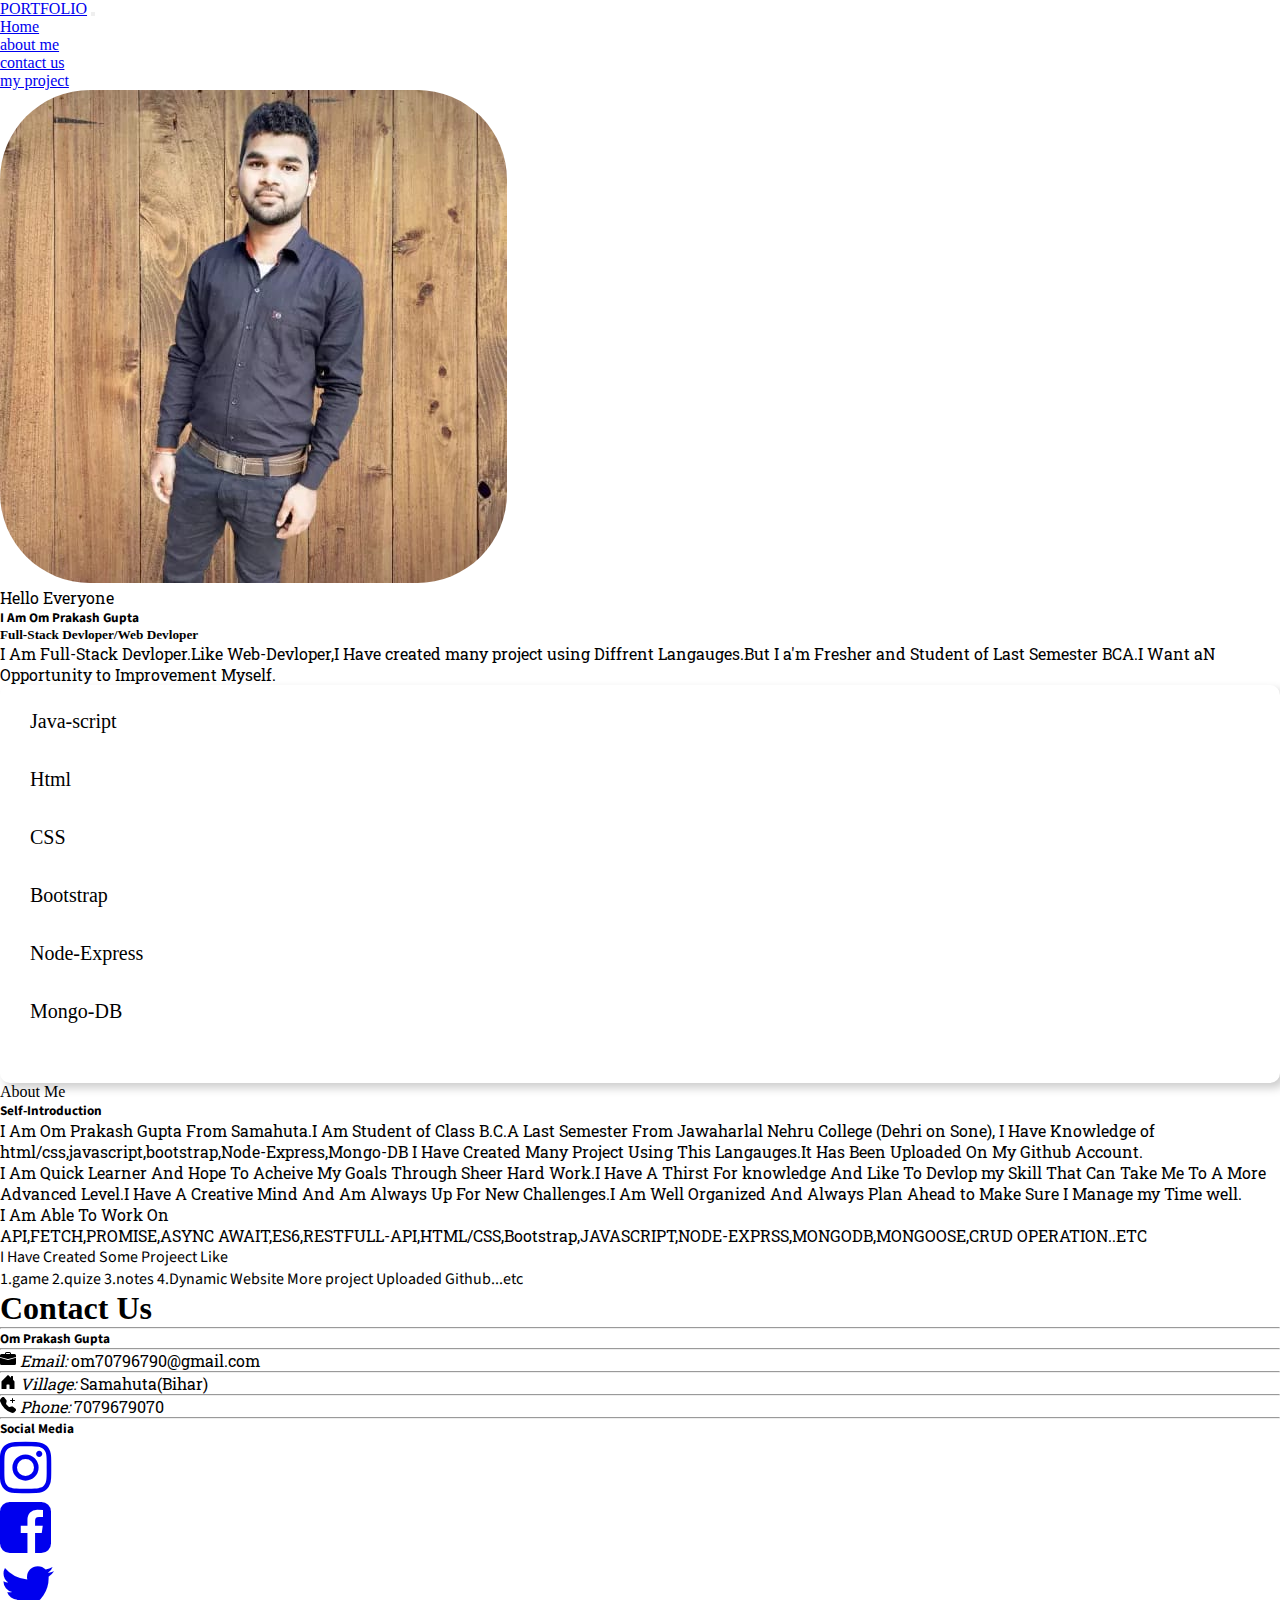
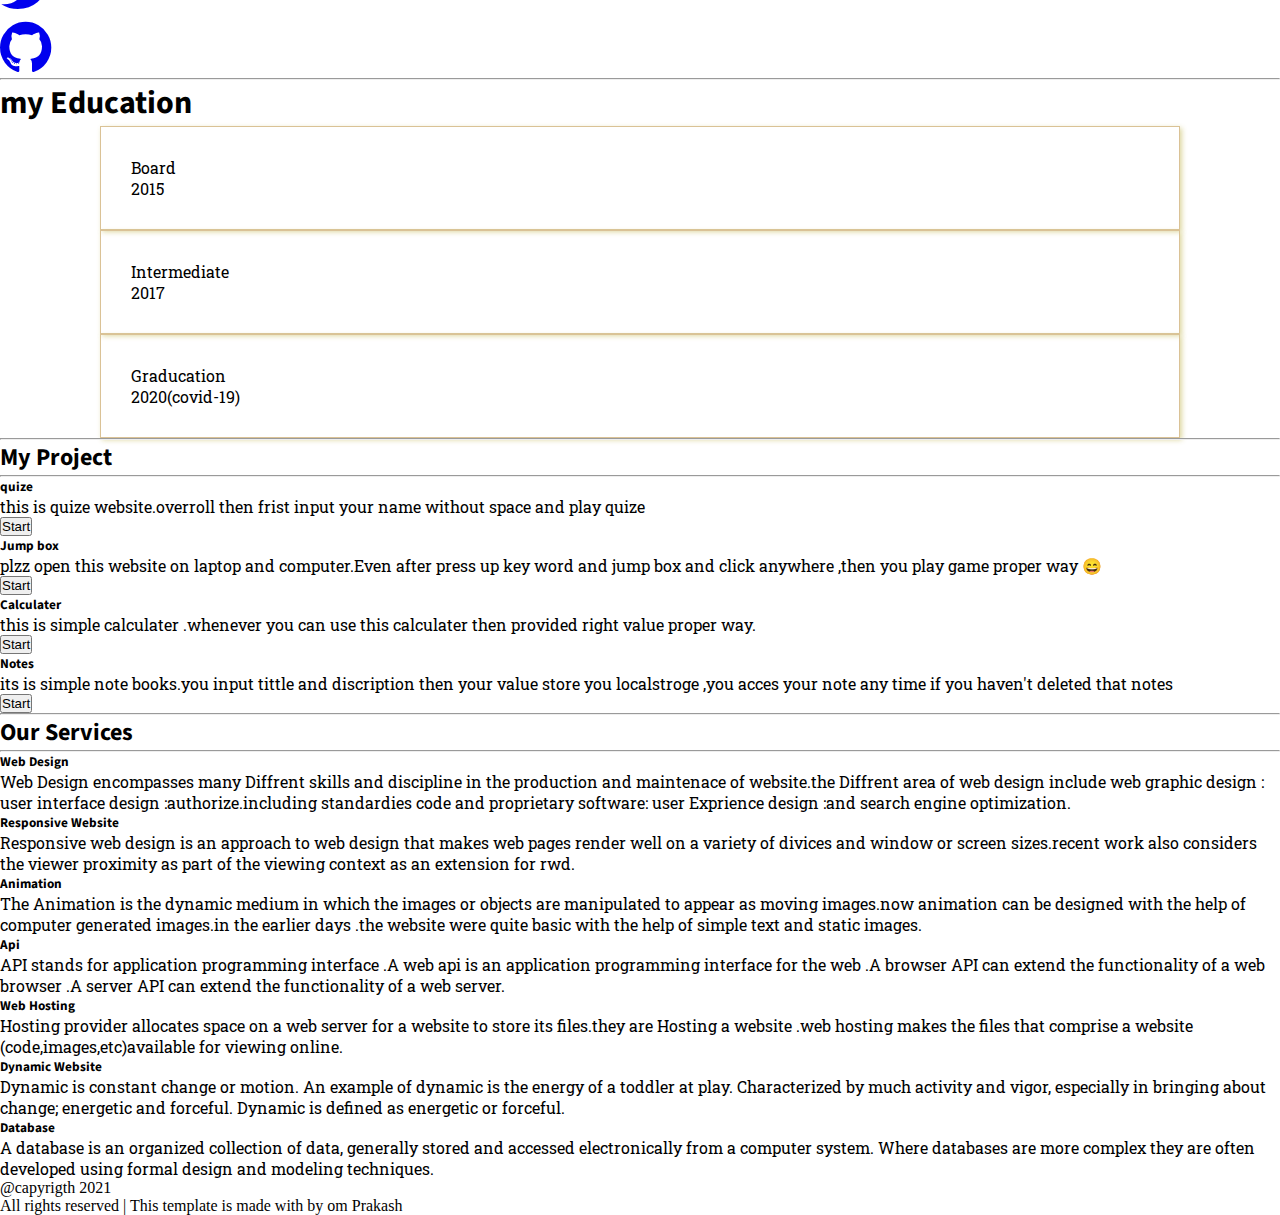
==== index.html @ 381e2215 "my portfolio" ====
<!doctype html>
<html lang="en">

<head>
    <!-- Required meta tags -->
    <meta charset="utf-8">
    <meta name="viewport" content="width=device-width, initial-scale=1">

    <!-- Bootstrap CSS -->
    <link href="https://cdn.jsdelivr.net/npm/bootstrap@5.0.0-beta2/dist/css/bootstrap.min.css" rel="stylesheet" integrity="sha384-BmbxuPwQa2lc/FVzBcNJ7UAyJxM6wuqIj61tLrc4wSX0szH/Ev+nYRRuWlolflfl" crossorigin="anonymous">
    <link rel="stylesheet" href="style.css">

    <link rel="preconnect" href="https://fonts.gstatic.com">
    <link href="https://fonts.googleapis.com/css2?family=Roboto+Slab:wght@300;600;700&family=Source+Sans+Pro:ital,wght@0,900;1,300&display=swap" rel="stylesheet">
    <link rel="preconnect" href="https://fonts.gstatic.com">
    <link href="https://fonts.googleapis.com/css2?family=Roboto+Slab:wght@300;600;700&family=Source+Sans+Pro:ital,wght@0,900;1,300&display=swap" rel="stylesheet">
    <link rel="stylesheet" href="https://cdnjs.cloudflare.com/ajax/libs/font-awesome/4.7.0/css/font-awesome.min.css">
    <title>protfolio</title>
</head>

<body>

    <nav class="navbar navbar-expand-lg navbar-light bg-dark ">
        <div class="container-fluid">
            <a class="navbar-brand text-white" href="#">PORTFOLIO</a>
            <button class="navbar-toggler" type="button" data-bs-toggle="collapse" data-bs-target="#navbarNav" aria-controls="navbarNav" aria-expanded="false" aria-label="Toggle navigation">
            <span class="navbar-toggler-icon"></span>
          </button>
            <div class="collapse navbar-collapse justify-content-end mx-2 my-2" id="navbarNav">
                <ul class="navbar-nav">
                    <li class="nav-item">
                        <a class="nav-link power text-white" href="/">Home</a>
                    </li>
                    <li class="nav-item">
                        <a class="nav-link power text-white" href="/about.html">about me</a>
                    </li>
                    <li class="nav-item">
                        <a class="nav-link power text-white" href="./contact.html">contact us</a>
                    </li>
                    <li class="nav-item">
                        <a class="nav-link power  text-white" href="./myproject.html" tabindex="-1" aria-disabled="true">my project</a>
                    </li>
                </ul>
            </div>
        </div>
    </nav>


    <div class="container mx-auto">
        <div class="row my-5">
            <div class="col-xl-6 col-md-12 col-xs-12  my-2">
                <div class="card my-3 shadow-lg" id="photo">
                    <img class="momo px-5 py-3" src="./WhatsApp Image 2021-03-06 at 12.14.16 PM.jpeg" alt="jpg">
                </div>
            </div>
            <div class="col-xl-6 col-md-12 col-xs-12 my-2 ">
                <div class="card my-3 mx-auto shadow-lg" style="height: 95%;">
                    <div class="card-body mx-5 d-flex flex-column  align-items-start justify-content-center">
                        <p class="card-text">Hello Everyone</p>
                        <h5 class="card-title fs-1 heading">I Am Om Prakash Gupta</h5>
                        <h5 class="card-titles fs-4 my-3">Full-Stack Devloper/Web Devloper</h5>
                        <p class="card-text">I Am Full-Stack Devloper.Like Web-Devloper,I Have created many project using Diffrent Langauges.But I a'm Fresher and Student of Last Semester BCA.I Want aN Opportunity to Improvement Myself.
                        </p>
                    </div>
                </div>
            </div>
        </div>
    </div>

    <div class="container callout mx-auto">
        <div class="skills-bar ">
            <div class="bar">
                <div class="info">
                    <span>Java-script</span>
                </div>
                <div class="progress-line javascript"><span></span></div>
            </div>
            <div class="bar">
                <div class="info">
                    <span>Html</span>
                </div>
                <div class="progress-line html"><span></span></div>
            </div>
            <div class="bar">
                <div class="info">
                    <span>CSS</span>
                </div>
                <div class="progress-line css"><span></span></div>
            </div>
            <div class="bar">
                <div class="info">
                    <span>Bootstrap</span>
                </div>
                <div class="progress-line bootstrap"><span></span></div>
            </div>
            <div class="bar">
                <div class="info">
                    <span>Node-Express</span>
                </div>
                <div class="progress-line Node-Express"><span></span></div>
            </div>
            <div class="bar">
                <div class="info">
                    <span>Mongo-DB</span>
                </div>
                <div class="progress-line Mongo-DB"><span></span></div>
            </div>
        </div>
    </div>

    <div class="container my-5 py-4 shadow-lg">
        <div class="card text-center">
            <div class="card-header">
                About Me
            </div>
            <div class="card-body">
                <h5 class="card-title mt-2">Self-Introduction</h5>
                <p class="card-text text-start">I Am Om Prakash Gupta From Samahuta.I Am Student of Class B.C.A Last Semester From Jawaharlal Nehru College (Dehri on Sone), I Have Knowledge of html/css,javascript,bootstrap,Node-Express,Mongo-DB I Have Created Many Project Using This
                    Langauges.It Has Been Uploaded On My Github Account.
                </p>
                <p class="card-text my-4 text-end">I Am Quick Learner And Hope To Acheive My Goals Through Sheer Hard Work.I Have A Thirst For knowledge And Like To Devlop my Skill That Can Take Me To A More Advanced Level.I Have A Creative Mind And Am Always Up For New Challenges.I Am
                    Well Organized And Always Plan Ahead to Make Sure I Manage my Time well.</p>
                <p class="card-text text-center">I Am Able To Work On <br> API,FETCH,PROMISE,ASYNC AWAIT,ES6,RESTFULL-API,HTML/CSS,Bootstrap,JAVASCRIPT,NODE-EXPRSS,MONGODB,MONGOOSE,CRUD OPERATION..ETC</p>
                <p class="card-title text-start">I Have Created Some Projeect Like <br>
                    <span class="mx-2">1.game</span>
                    <span class="mx-2">2.quize</span>
                    <span class="mx-2">3.notes</span>
                    <span class="mx-2">4.Dynamic Website</span>
                    <span class="mx-2">More project Uploaded Github...etc</span>
                </p>
            </div>
        </div>
    </div>

    <div class="container shadow-lg">
        <h1 class="text-center my-4">Contact Us</h1>
        <hr>
    </div>
    <div class="container my-5">
        <div class="row ">
            <div class="col-sm-6 my-3">
                <div class="card">
                    <div class="card-body my-4 shadow-lg">
                        <h5 class="card-title hacker">Om Prakash Gupta</h5>
                        <hr>
                        <svg class="my-2" xmlns="http://www.w3.org/2000/svg" width="16" height="16" fill="currentColor" class="bi bi-briefcase-fill" viewBox="0 0 16 16">
                            <path d="M6.5 1A1.5 1.5 0 0 0 5 2.5V3H1.5A1.5 1.5 0 0 0 0 4.5v1.384l7.614 2.03a1.5 1.5 0 0 0 .772 0L16 5.884V4.5A1.5 1.5 0 0 0 14.5 3H11v-.5A1.5 1.5 0 0 0 9.5 1h-3zm0 1h3a.5.5 0 0 1 .5.5V3H6v-.5a.5.5 0 0 1 .5-.5z"/>
                            <path d="M0 12.5A1.5 1.5 0 0 0 1.5 14h13a1.5 1.5 0 0 0 1.5-1.5V6.85L8.129 8.947a.5.5 0 0 1-.258 0L0 6.85v5.65z"/>
                          </svg>
                        <i class="card-text bi bi-at">Email:</i>
                        <label class="card-text mx-2" for="text">om70796790@gmail.com</label>
                        <hr>
                        <svg xmlns="http://www.w3.org/2000/svg" width="16" height="16" fill="currentColor" class="bi bi-house-door-fill" viewBox="0 0 16 16">
                            <path d="M6.5 14.5v-3.505c0-.245.25-.495.5-.495h2c.25 0 .5.25.5.5v3.5a.5.5 0 0 0 .5.5h4a.5.5 0 0 0 .5-.5v-7a.5.5 0 0 0-.146-.354L13 5.793V2.5a.5.5 0 0 0-.5-.5h-1a.5.5 0 0 0-.5.5v1.293L8.354 1.146a.5.5 0 0 0-.708 0l-6 6A.5.5 0 0 0 1.5 7.5v7a.5.5 0 0 0 .5.5h4a.5.5 0 0 0 .5-.5z"/>
                          </svg>
                        <i class="card-text bi bi-at">Village:</i>
                        <label class="card-text mx-2" for="text">Samahuta(Bihar)</label>
                        <hr>
                        <svg xmlns="http://www.w3.org/2000/svg" width="16" height="16" fill="currentColor" class="bi bi-telephone-plus-fill" viewBox="0 0 16 16">
                            <path fill-rule="evenodd" d="M1.885.511a1.745 1.745 0 0 1 2.61.163L6.29 2.98c.329.423.445.974.315 1.494l-.547 2.19a.678.678 0 0 0 .178.643l2.457 2.457a.678.678 0 0 0 .644.178l2.189-.547a1.745 1.745 0 0 1 1.494.315l2.306 1.794c.829.645.905 1.87.163 2.611l-1.034 1.034c-.74.74-1.846 1.065-2.877.702a18.634 18.634 0 0 1-7.01-4.42 18.634 18.634 0 0 1-4.42-7.009c-.362-1.03-.037-2.137.703-2.877L1.885.511zM12.5 1a.5.5 0 0 1 .5.5V3h1.5a.5.5 0 0 1 0 1H13v1.5a.5.5 0 0 1-1 0V4h-1.5a.5.5 0 0 1 0-1H12V1.5a.5.5 0 0 1 .5-.5z"/>
                          </svg>
                        <i class="card-text bi bi-at">Phone:</i>
                        <label class="card-text mx-4" for="text">7079679070</label>
                        <hr>

                    </div>
                </div>
            </div>
            <div class="col-sm-6 my-3">
                <div class="card shadow-lg">
                    <form action="/register">
                        <div class="card-body">
                            <h5 class="card-title text-center my-2">Social Media</h5>
                            <div class="row row-cols-1 row-cols-md-2 g-4 py-5">
                                <div class="col text-center">
                                    <a href="https://www.instagram.com/o.p9070/?r=nametag" target="_blank">
                                        <i class="fa fa-instagram mx-4 " style="font-size:60px"></i>
                                    </a>
                                </div>
                                <div class="col text-center">
                                    <a href="https://www.facebook.com/profile.php?id=100011935544089" target="_blank">
                                        <i class="fa fa-facebook-square mx-4 " style="font-size:60px"></i>
                                    </a>
                                </div>
                                <div class="col text-center">
                                    <a href="https://twitter.com/OmPraka91461310?s=08" target="_blank">
                                        <i class="fa fa-twitter mx-4" style="font-size:60px"></i>
                                    </a>
                                </div>
                                <div class="col text-center">
                                    <a href="https://github.com/9070op" target="_blank">
                                        <i class="fa fa-github mx-4 " style="font-size:60px"></i>
                                    </a>
                                </div>
                            </div>
                        </div>
                    </form>
                </div>
            </div>
        </div>
    </div>

    <div class="container">
        <hr>
        <h1 class="text-center card-title my-4">my Education</h1>
        <div class="row text-center ">
            <div class="rotation col card-text my-2">Board
                <br>2015</div>
            <div class="rotation col card-text my-2">Intermediate<br>2017</div>
            <div class="rotation col card-text my-2">Graducation <br> 2020(covid-19)
            </div>
        </div>
    </div>


    <div class="container mt-5">
        <hr>
        <h2 class="card-title text-center my-3 ">My Project</h2>
        <hr>
        <div class="row row-cols-1 row-cols-md-2 g-4 my-5">
            <div class="col shadow">
                <div class="card my-2">
                    <div class="card-body my-3">
                        <h5 class="card-title">quize</h5>
                        <p class="card-text">this is quize website.overroll then frist input your name without space and play quize</p>
                    </div>
                    <a href="https://9070op.github.io/quize.github.io/" target="_blank">
                        <button type="submit" class="btn btn-outline-primary my-2 mx-2 w-18 fs-6">Start</button>
                    </a>
                </div>
            </div>
            <div class="col shadow">
                <div class="card py-2 my-3">
                    <div class="card-body">
                        <h5 class="card-title">Jump box</h5>
                        <p class="card-text">plzz open this website on laptop and computer.Even after press up key word and jump box and click anywhere ,then you play game proper way 😄</p>
                    </div>
                    <a href="https://9070op.github.io/girljump.github.io/" target="_blank">
                        <button type="submit" class="btn btn-outline-primary my-2 mx-2 w-18 fs-6">Start</button>
                    </a>
                </div>
            </div>
            <div class="col shadow">
                <div class="card my-2">

                    <div class="card-body my-2">
                        <h5 class="card-title">Calculater</h5>
                        <p class="card-text">this is simple calculater .whenever you can use this calculater then provided right value proper way.</p>
                    </div>
                    <a href="https://9070op.github.io/colculater.github.io/" target="_blank">
                        <button type="submit" class="btn btn-outline-primary my-2 mx-2 w-18 fs-6">Start</button>
                    </a>
                </div>
            </div>
            <div class="col shadow">
                <div class="card my-2">
                    <div class="card-body">
                        <h5 class="card-title">Notes</h5>
                        <p class="card-text">its is simple note books.you input tittle and discription then your value store you localstroge ,you acces your note any time if you haven't deleted that notes</p>
                    </div>
                    <a href="https://9070op.github.io/note.github.io/" target="_blank">
                        <button type="submit" class="btn btn-outline-primary my-2 mx-2 w-18 fs-6">Start</button>
                    </a>
                </div>
            </div>
        </div>
    </div>

    <div class="container">
        <hr>
        <h2 class="card-title text-center my-3">Our Services</h2>
        <hr>
        <div class="row row-cols-1 row-cols-md-2 g-4 my-5">
            <div class="col shadow">
                <div class="card my-2">
                    <div class="card-body my-3">
                        <h5 class="card-title">Web Design</h5>
                        <p class="card-text">Web Design encompasses many Diffrent skills and discipline in the production and maintenace of website.the Diffrent area of web design include web graphic design : user interface design :authorize.including standardies code and
                            proprietary software: user Exprience design :and search engine optimization.</p>
                    </div>
                </div>
            </div>
            <div class="col shadow">
                <div class="card my-2">
                    <div class="card-body py-2">
                        <h5 class="card-title py-3">Responsive Website</h5>
                        <p class="card-text py-3">Responsive web design is an approach to web design that makes web pages render well on a variety of divices and window or screen sizes.recent work also considers the viewer proximity as part of the viewing context as an extension
                            for rwd.</p>
                    </div>
                </div>
            </div>
            <div class="col shadow">
                <div class="card my-2">

                    <div class="card-body my-2">
                        <h5 class="card-title">Animation</h5>
                        <p class="card-text">The Animation is the dynamic medium in which the images or objects are manipulated to appear as moving images.now animation can be designed with the help of computer generated images.in the earlier days .the website were quite
                            basic with the help of simple text and static images.</p>
                    </div>

                </div>
            </div>
            <div class="col shadow">
                <div class="card my-2">
                    <div class="card-body">
                        <h5 class="card-title my-2">Api</h5>
                        <p class="card-text py-3">API stands for application programming interface .A web api is an application programming interface for the web .A browser API can extend the functionality of a web browser .A server API can extend the functionality of a web server.</p>
                    </div>

                </div>
            </div>
            <div class="col shadow">
                <div class="card my-2">
                    <div class="card-body my-3">
                        <h5 class="card-title py-2">Web Hosting</h5>
                        <p class="card-text">Hosting provider allocates space on a web server for a website to store its files.they are Hosting a website .web hosting makes the files that comprise a website (code,images,etc)available for viewing online.</p>
                    </div>

                </div>
            </div>

            <div class="col shadow">
                <div class="card my-2">
                    <div class="card-body my-1">
                        <h5 class="card-title my-3">Dynamic Website</h5>
                        <p class="card-text py-2">Dynamic is constant change or motion. An example of dynamic is the energy of a toddler at play. Characterized by much activity and vigor, especially in bringing about change; energetic and forceful. Dynamic is defined as energetic
                            or forceful.</p>
                    </div>

                </div>
            </div>

            <div class="col shadow">
                <div class="card my-2">
                    <div class="card-body">
                        <h5 class="card-title my-2">Database</h5>
                        <p class="card-text py-3">A database is an organized collection of data, generally stored and accessed electronically from a computer system. Where databases are more complex they are often developed using formal design and modeling techniques. </p>
                    </div>

                </div>
            </div>
        </div>
    </div>


    <div class="bg-dark text-white text-center ">@capyrigth 2021
        <br> All rights reserved | This template is made with by om Prakash
    </div>
    <!-- Optional JavaScript; choose one of the two! -->

    <!-- Option 1: Bootstrap Bundle with Popper -->
    <script src="https://cdn.jsdelivr.net/npm/bootstrap@5.0.0-beta2/dist/js/bootstrap.bundle.min.js" integrity="sha384-b5kHyXgcpbZJO/tY9Ul7kGkf1S0CWuKcCD38l8YkeH8z8QjE0GmW1gYU5S9FOnJ0" crossorigin="anonymous"></script>

    <!-- Option 2: Separate Popper and Bootstrap JS -->
    <!--
    <script src="https://cdn.jsdelivr.net/npm/@popperjs/core@2.6.0/dist/umd/popper.min.js" integrity="sha384-KsvD1yqQ1/1+IA7gi3P0tyJcT3vR+NdBTt13hSJ2lnve8agRGXTTyNaBYmCR/Nwi" crossorigin="anonymous"></script>
    <script src="https://cdn.jsdelivr.net/npm/bootstrap@5.0.0-beta2/dist/js/bootstrap.min.js" integrity="sha384-nsg8ua9HAw1y0W1btsyWgBklPnCUAFLuTMS2G72MMONqmOymq585AcH49TLBQObG" crossorigin="anonymous"></script>
    -->
</body>

</html>
---- style.css ----
* {
    margin: 0%;
    padding: 0%;
    box-sizing: border-box;
}

.power:hover {
    font-size: 17px;
}

.momo {
    border-radius: 90px;
}

.skills-bar {
    width: auto;
    background: #fff;
    box-shadow: 5px 5px 10px rgba(0, 0, 0, 0.2);
    border-radius: 10px;
    padding: 25px 30px;
}

.skills-bar .bar {
    margin: 20px 0px;
}

.skills-bar .bar:first-child {
    margin-top: 0px;
}

.skills-bar .bar .info {
    margin-bottom: 5px;
}

.skills-bar .bar .info span {
    font-size: 20px;
    font-weight: 500;
}

.skills-bar .bar .progress-line {
    position: relative;
    height: 10px;
    width: 100%;
    background: #f0f0f0;
    transform-origin: left;
    box-shadow: inset 0px 1px 1px rgba(0, 0, 0, 0.5), 0px 1px rgba(225, 255, 255, 0.8);
    transform: scaleX(0);
    animation: animate 1s cubic-bezier(1, 0, 0.5, 1)forwards;
}

.bar .progress-line span {
    height: 100%;
    width: 80%;
    background: #6665ee;
    position: absolute;
    border-radius: 10px;
    transform-origin: left;
    transform: scaleX(0);
    animation: animate 1s cubic-bezier(1, 0, 0.5, 1)forwards;
}

@keyframes animate {
    100% {
        transform: scaleX(1);
    }
}

.bar .progress-line span::before {
    position: absolute;
    content: "";
    height: 0;
    right: 0px;
    top: -10px;
    width: 0px;
    border: 7px solid transparent;
    border-bottom-width: 0px;
    border-right-width: 0px;
    border-top-color: #000;
}

.bar .progress-line span::after {
    position: absolute;
    content: "80%";
    right: 0px;
    top: -28px;
    color: #fff;
    background: #000;
    font-size: 15px;
    font-weight: 500;
    padding: 1px 8px;
    border-radius: 5px;
}

.progress-line.html span::after {
    content: "70%";
}

.progress-line.css span::after {
    content: "65%";
}

.progress-line.javascript span::after {
    content: "80%";
}

.progress-line.Bootstrap span::after {
    content: "70%";
}

.progress-line.Node-Express span::after {
    content: "70%";
}

.progress-line.Mongo-DB span::after {
    content: "75%";
}


/*this  is  new  lie*/

.progress-line.html span {
    width: 60%;
}

.progress-line.css span {
    width: 50%;
}

.progress-line.javascript span {
    width: 80%;
}

.progress-line.Bootstrap span {
    width: 75%;
}

.progress-line.Node-Express span {
    width: 65%;
}

.progress-line.Mongo-DB span {
    width: 70%;
}

.heading {
    font-family: 'Roboto Slab', serif;
    font-family: 'Source Sans Pro', sans-serif;
}

.card-text {
    font-family: 'Roboto Slab', serif;
}

.card-title {
    font-family: 'Roboto Slab', serif;
    font-family: 'Source Sans Pro', sans-serif;
}

.fa {
    cursor: pointer;
}

.rotation {
    border: 1px solid rgb(218, 194, 150);
    margin: 0px 100px;
    padding: 30px;
    transition: all 1s ease-in-out;
    box-shadow: 2px 2px 5px rgba(218, 211, 150, 0.89);
    font-size: 16px;
}

.rotation:hover {
    transform: rotate(20deg);
}

.page {
    position: absolute;
    bottom: 0px;
    width: 100%;
}
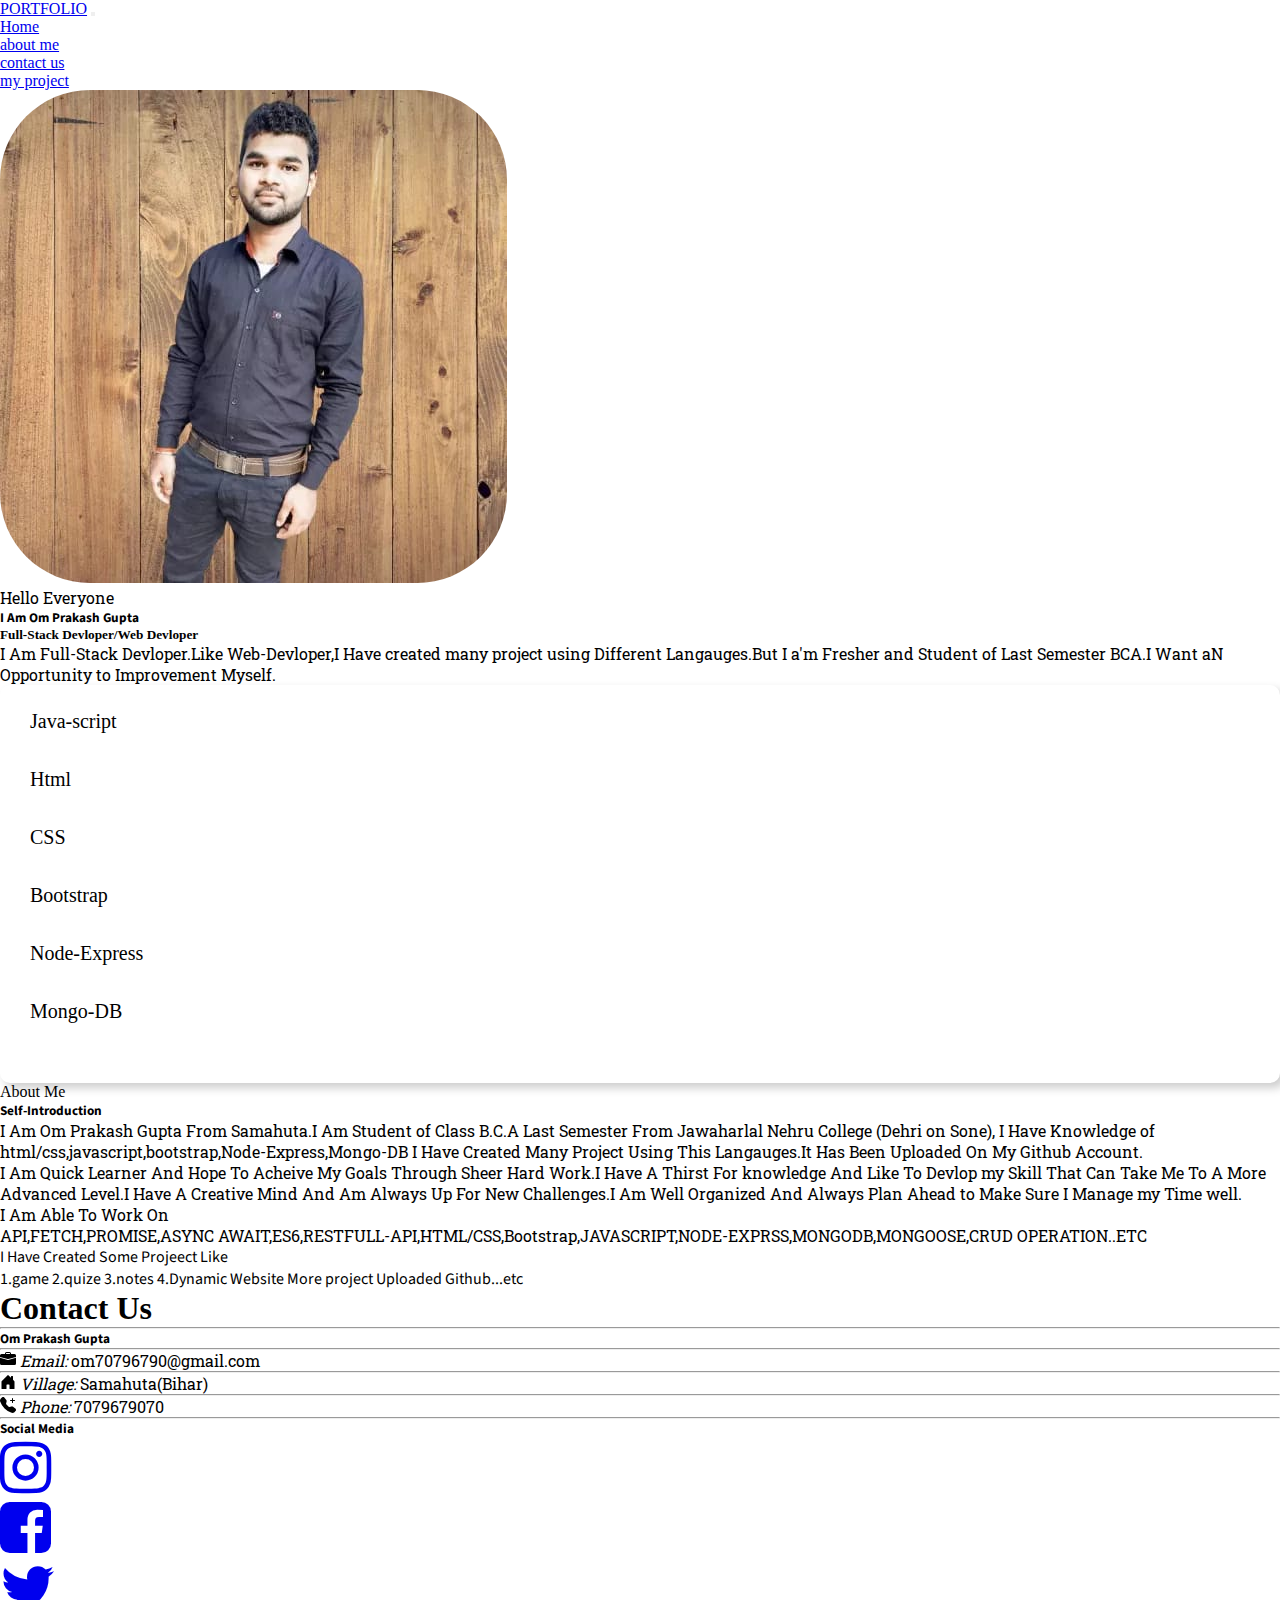
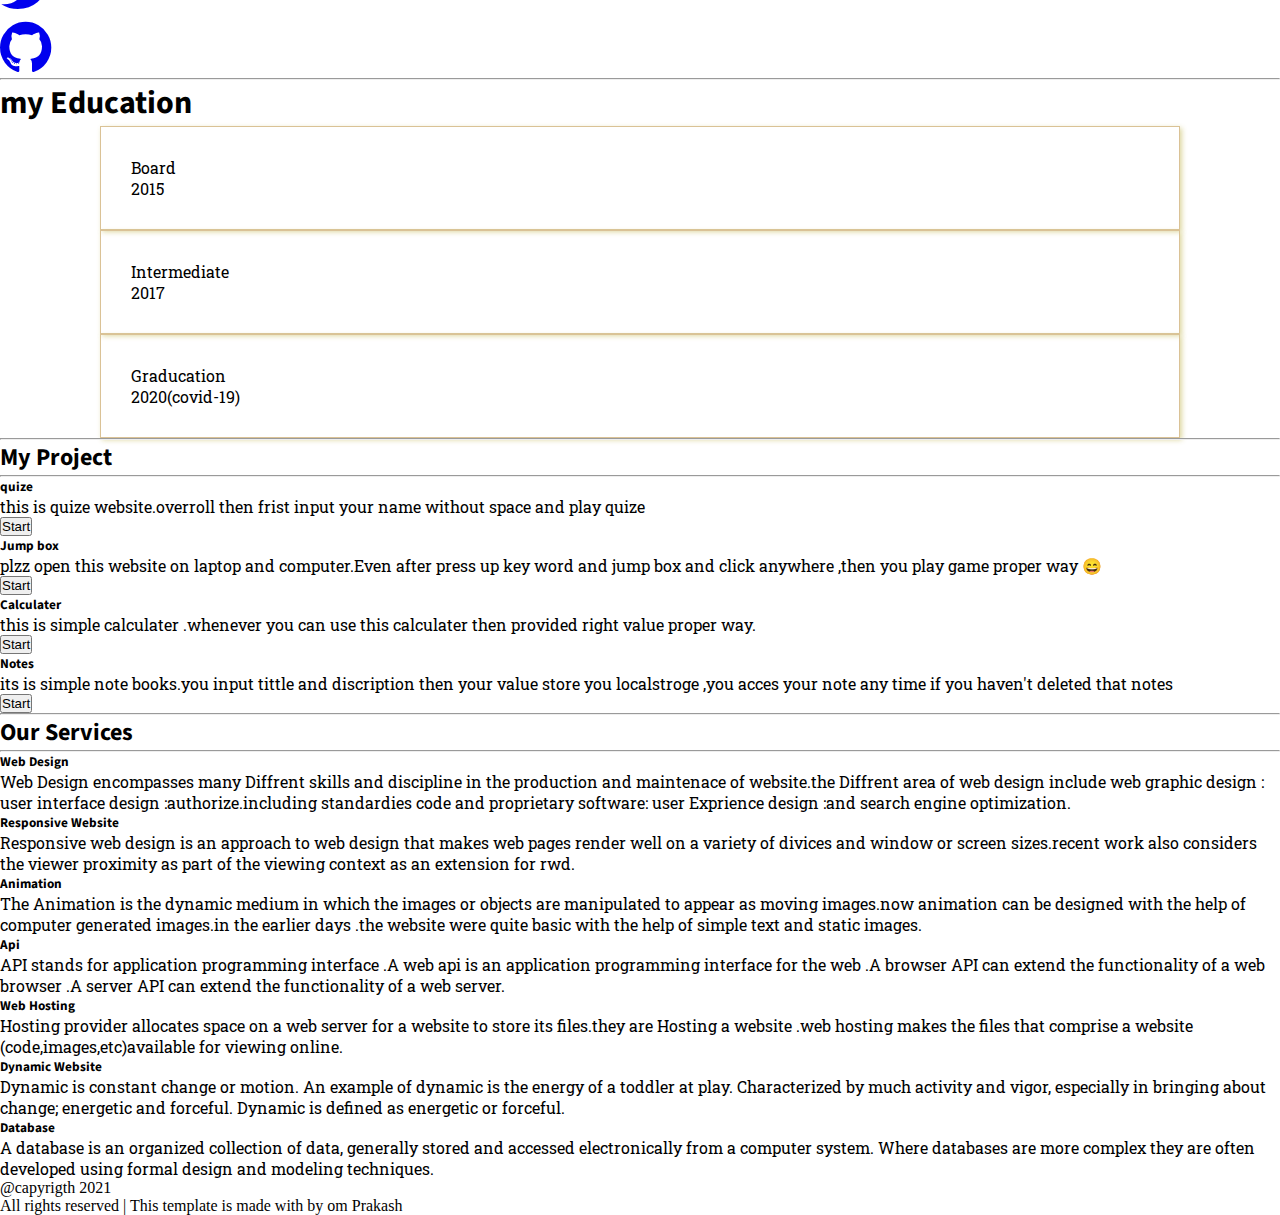
==== commit 34d67c09: "Update index.html" ====
--- a/index.html
+++ b/index.html
@@ -32,7 +32,7 @@
                         <a class="nav-link power text-white" href="/">Home</a>
                     </li>
                     <li class="nav-item">
-                        <a class="nav-link power text-white" href="/about.html">about me</a>
+                        <a class="nav-link power text-white" href="./about.html">about me</a>
                     </li>
                     <li class="nav-item">
                         <a class="nav-link power text-white" href="./contact.html">contact us</a>
@@ -59,7 +59,7 @@
                         <p class="card-text">Hello Everyone</p>
                         <h5 class="card-title fs-1 heading">I Am Om Prakash Gupta</h5>
                         <h5 class="card-titles fs-4 my-3">Full-Stack Devloper/Web Devloper</h5>
-                        <p class="card-text">I Am Full-Stack Devloper.Like Web-Devloper,I Have created many project using Diffrent Langauges.But I a'm Fresher and Student of Last Semester BCA.I Want aN Opportunity to Improvement Myself.
+                        <p class="card-text">I Am Full-Stack Devloper.Like Web-Devloper,I Have created many project using Different Langauges.But I a'm Fresher and Student of Last Semester BCA.I Want aN Opportunity to Improvement Myself.
                         </p>
                     </div>
                 </div>
@@ -358,4 +358,4 @@
     -->
 </body>
 
-</html>+</html>
--- a/style.css
+++ b/style.css
@@ -173,8 +173,3 @@
     transform: rotate(20deg);
 }
 
-.page {
-    position: absolute;
-    bottom: 0px;
-    width: 100%;
-}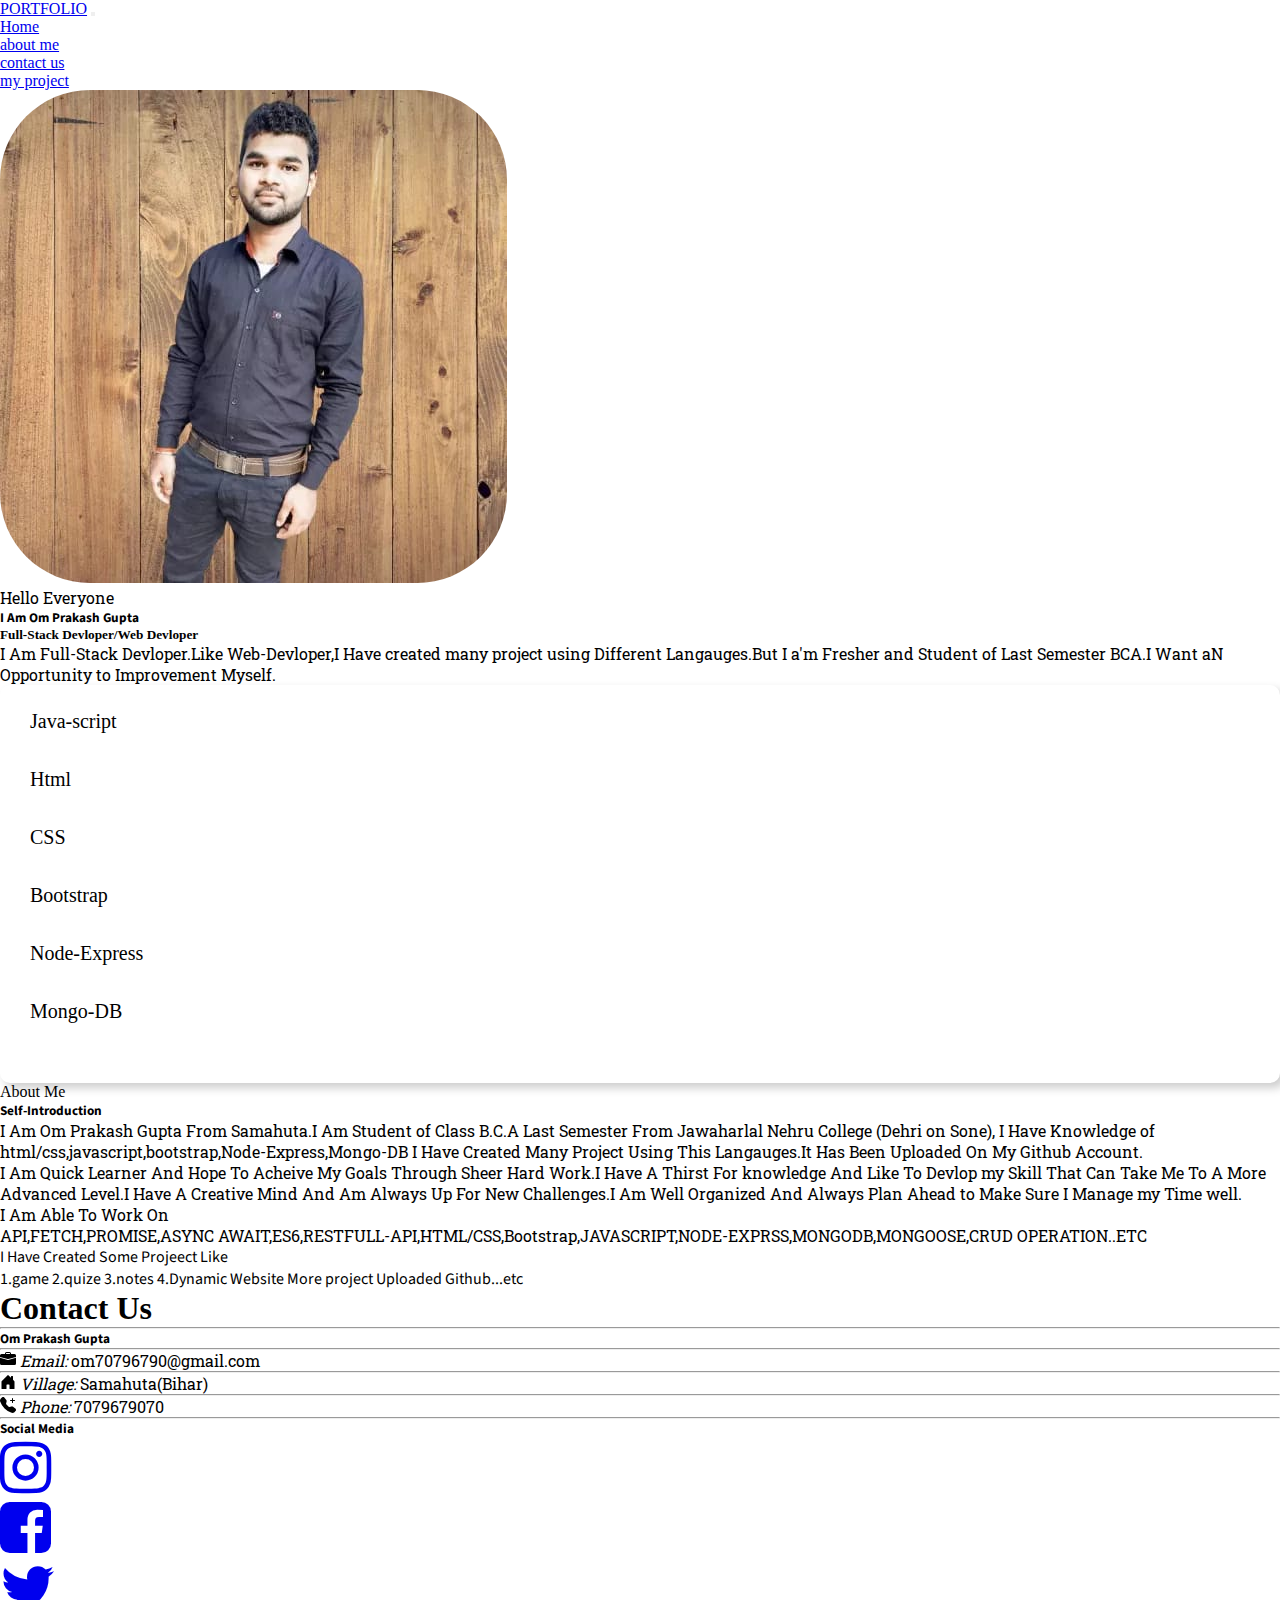
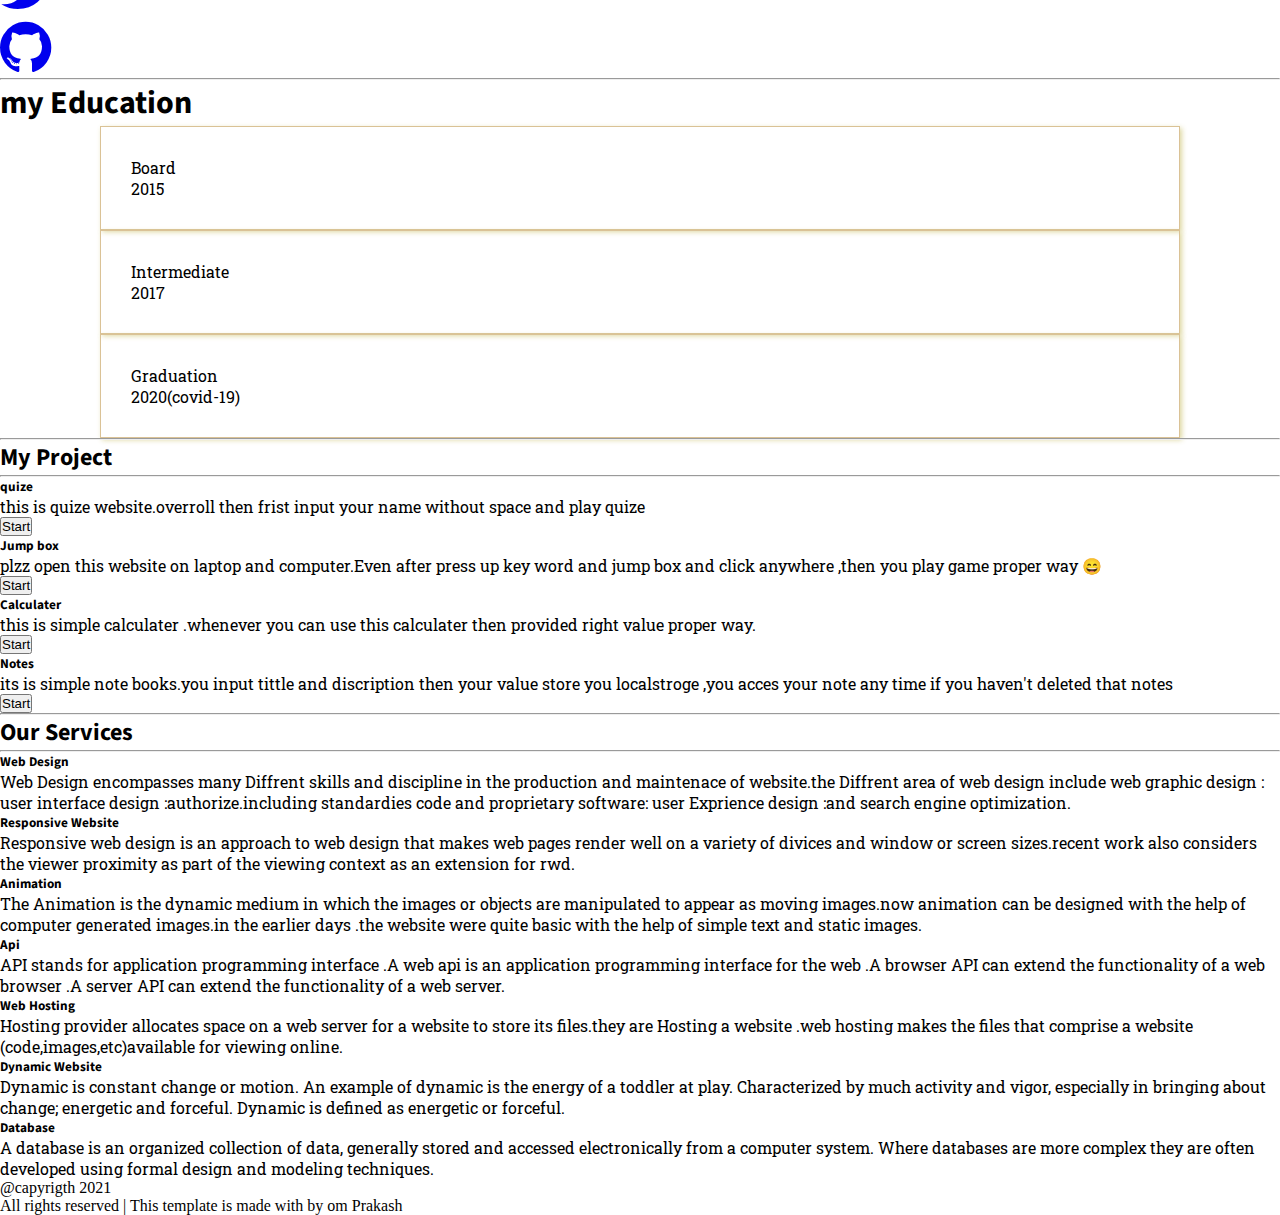
==== commit 082b72e2: "Update index.html" ====
--- a/index.html
+++ b/index.html
@@ -207,7 +207,7 @@
             <div class="rotation col card-text my-2">Board
                 <br>2015</div>
             <div class="rotation col card-text my-2">Intermediate<br>2017</div>
-            <div class="rotation col card-text my-2">Graducation <br> 2020(covid-19)
+            <div class="rotation col card-text my-2">Graduation <br> 2020(covid-19)
             </div>
         </div>
     </div>
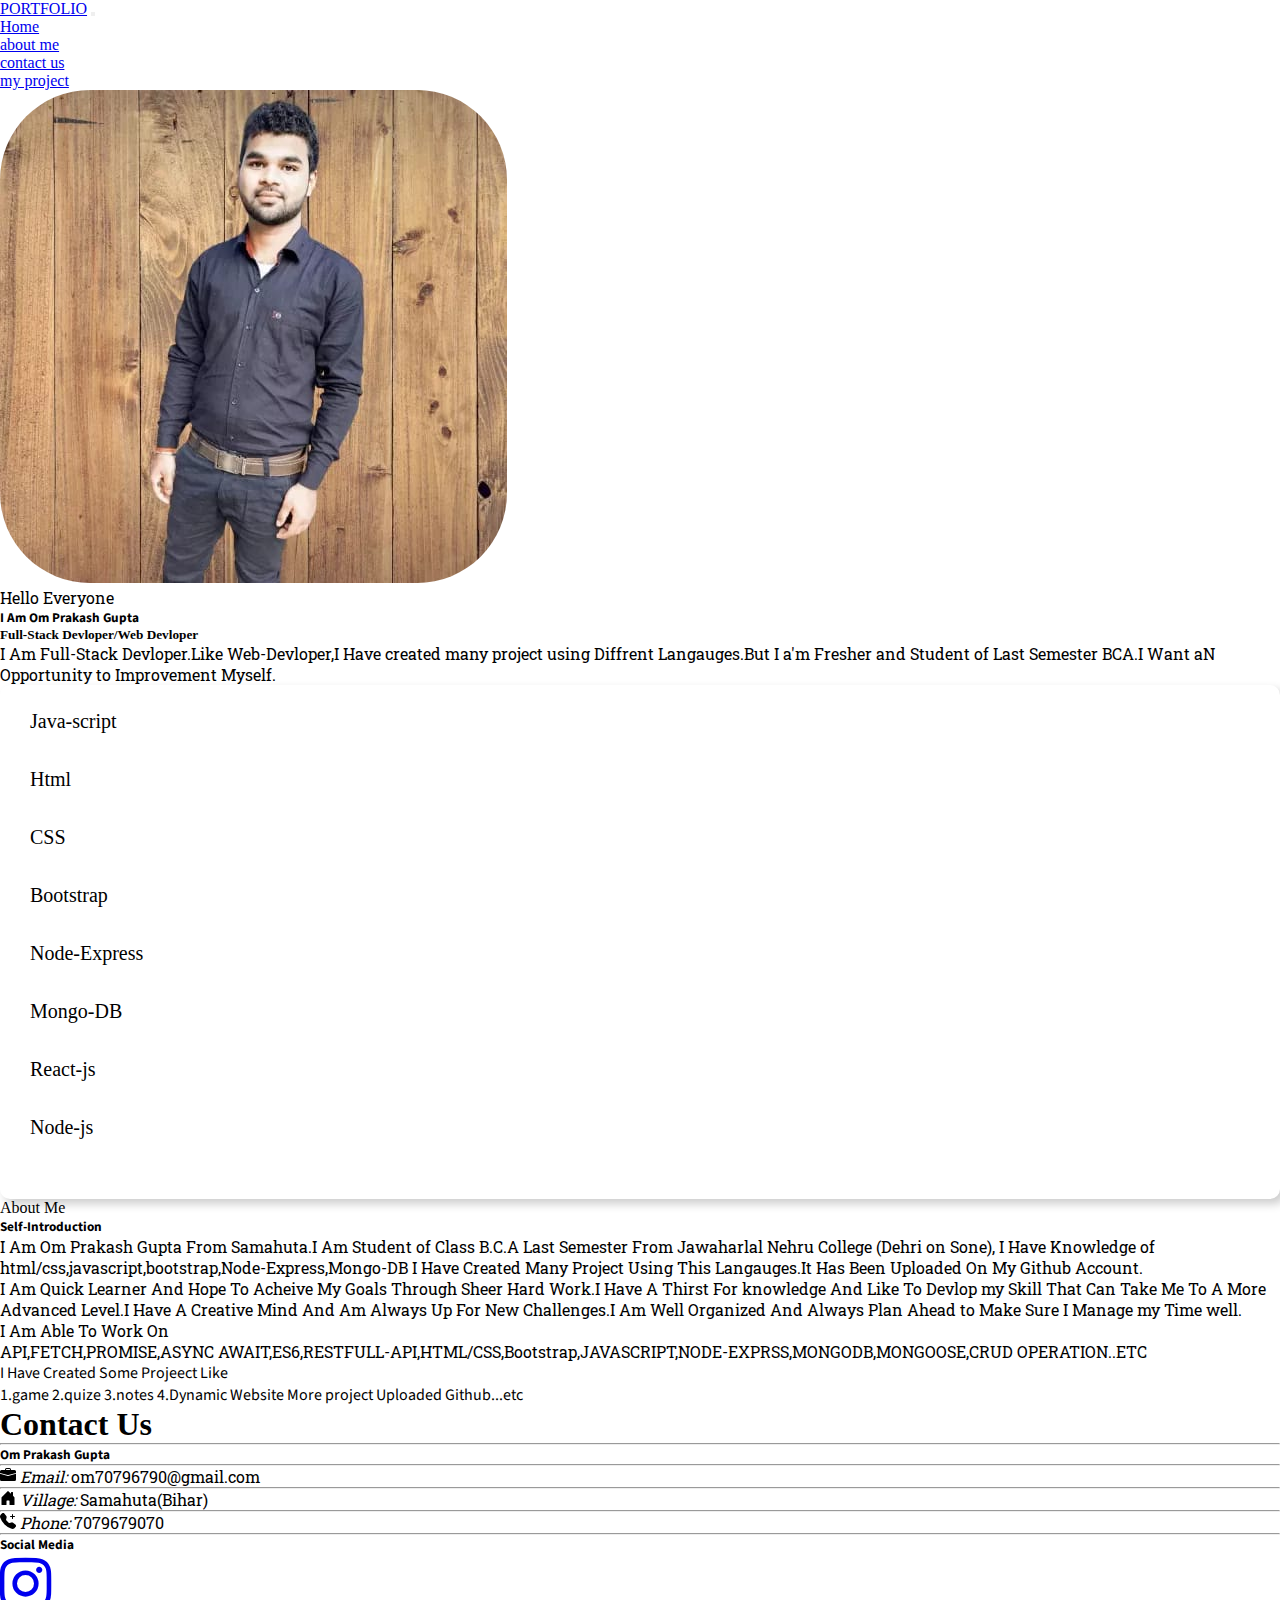
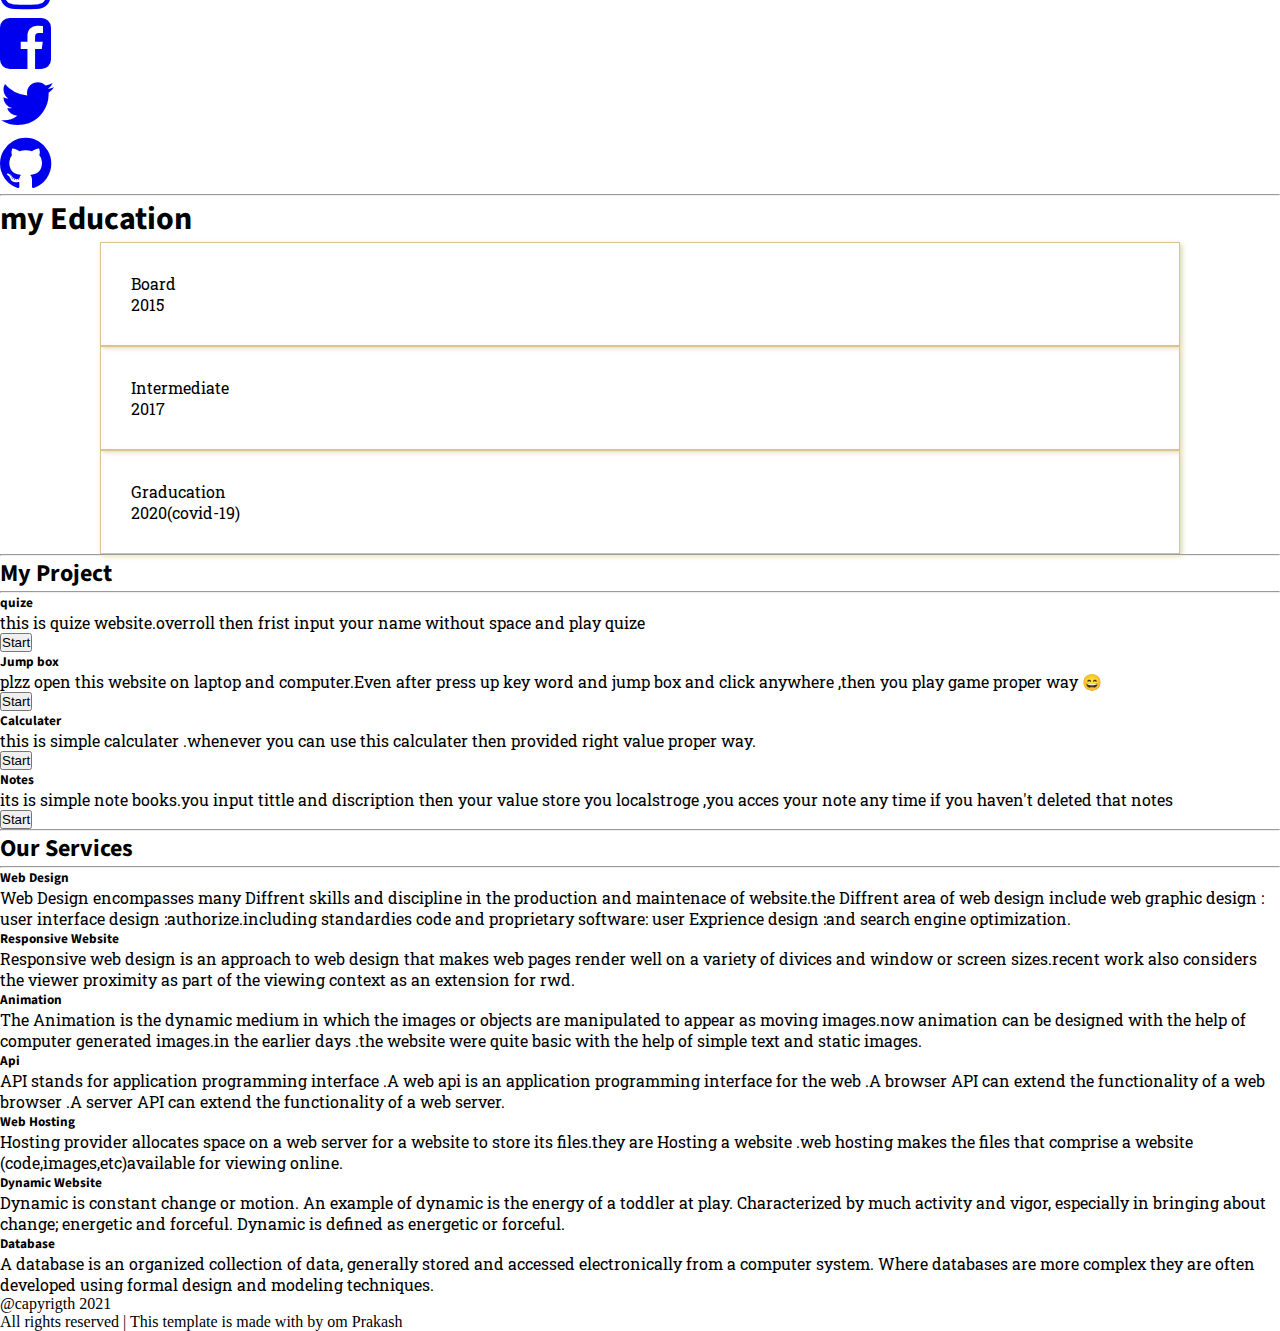
==== commit 4773eeab: "mycv" ====
--- a/index.html
+++ b/index.html
@@ -32,7 +32,7 @@
                         <a class="nav-link power text-white" href="/">Home</a>
                     </li>
                     <li class="nav-item">
-                        <a class="nav-link power text-white" href="./about.html">about me</a>
+                        <a class="nav-link power text-white" href="/about.html">about me</a>
                     </li>
                     <li class="nav-item">
                         <a class="nav-link power text-white" href="./contact.html">contact us</a>
@@ -59,7 +59,7 @@
                         <p class="card-text">Hello Everyone</p>
                         <h5 class="card-title fs-1 heading">I Am Om Prakash Gupta</h5>
                         <h5 class="card-titles fs-4 my-3">Full-Stack Devloper/Web Devloper</h5>
-                        <p class="card-text">I Am Full-Stack Devloper.Like Web-Devloper,I Have created many project using Different Langauges.But I a'm Fresher and Student of Last Semester BCA.I Want aN Opportunity to Improvement Myself.
+                        <p class="card-text">I Am Full-Stack Devloper.Like Web-Devloper,I Have created many project using Diffrent Langauges.But I a'm Fresher and Student of Last Semester BCA.I Want aN Opportunity to Improvement Myself.
                         </p>
                     </div>
                 </div>
@@ -104,6 +104,18 @@
                     <span>Mongo-DB</span>
                 </div>
                 <div class="progress-line Mongo-DB"><span></span></div>
+            </div>
+            <div class="bar">
+                <div class="info">
+                    <span>React-js</span>
+                </div>
+                <div class="progress-line React-js"><span></span></div>
+            </div>
+            <div class="bar">
+                <div class="info">
+                    <span>Node-js</span>
+                </div>
+                <div class="progress-line Node-js"><span></span></div>
             </div>
         </div>
     </div>
@@ -207,7 +219,7 @@
             <div class="rotation col card-text my-2">Board
                 <br>2015</div>
             <div class="rotation col card-text my-2">Intermediate<br>2017</div>
-            <div class="rotation col card-text my-2">Graduation <br> 2020(covid-19)
+            <div class="rotation col card-text my-2">Graducation <br> 2020(covid-19)
             </div>
         </div>
     </div>
@@ -358,4 +370,4 @@
     -->
 </body>
 
-</html>
+</html>--- a/style.css
+++ b/style.css
@@ -108,22 +108,30 @@
 }
 
 .progress-line.Node-Express span::after {
+    content: "75%";
+}
+
+.progress-line.Mongo-DB span::after {
+    content: "68%";
+}
+
+.progress-line.Node-js span::after {
     content: "70%";
 }
 
-.progress-line.Mongo-DB span::after {
-    content: "75%";
+.progress-line.React-js span::after {
+    content: "74%";
 }
 
 
 /*this  is  new  lie*/
 
 .progress-line.html span {
-    width: 60%;
+    width: 68%;
 }
 
 .progress-line.css span {
-    width: 50%;
+    width: 60%;
 }
 
 .progress-line.javascript span {
@@ -135,11 +143,19 @@
 }
 
 .progress-line.Node-Express span {
+    width: 74%;
+}
+
+.progress-line.Mongo-DB span {
     width: 65%;
 }
 
-.progress-line.Mongo-DB span {
-    width: 70%;
+.progress-line.React-js span {
+    width: 73%;
+}
+
+.progress-line.Node-js span {
+    width: 68%;
 }
 
 .heading {
@@ -173,3 +189,9 @@
     transform: rotate(20deg);
 }
 
+
+/* .page {
+    position: absolute;
+    bottom: 0px;
+    width: 100%;
+} */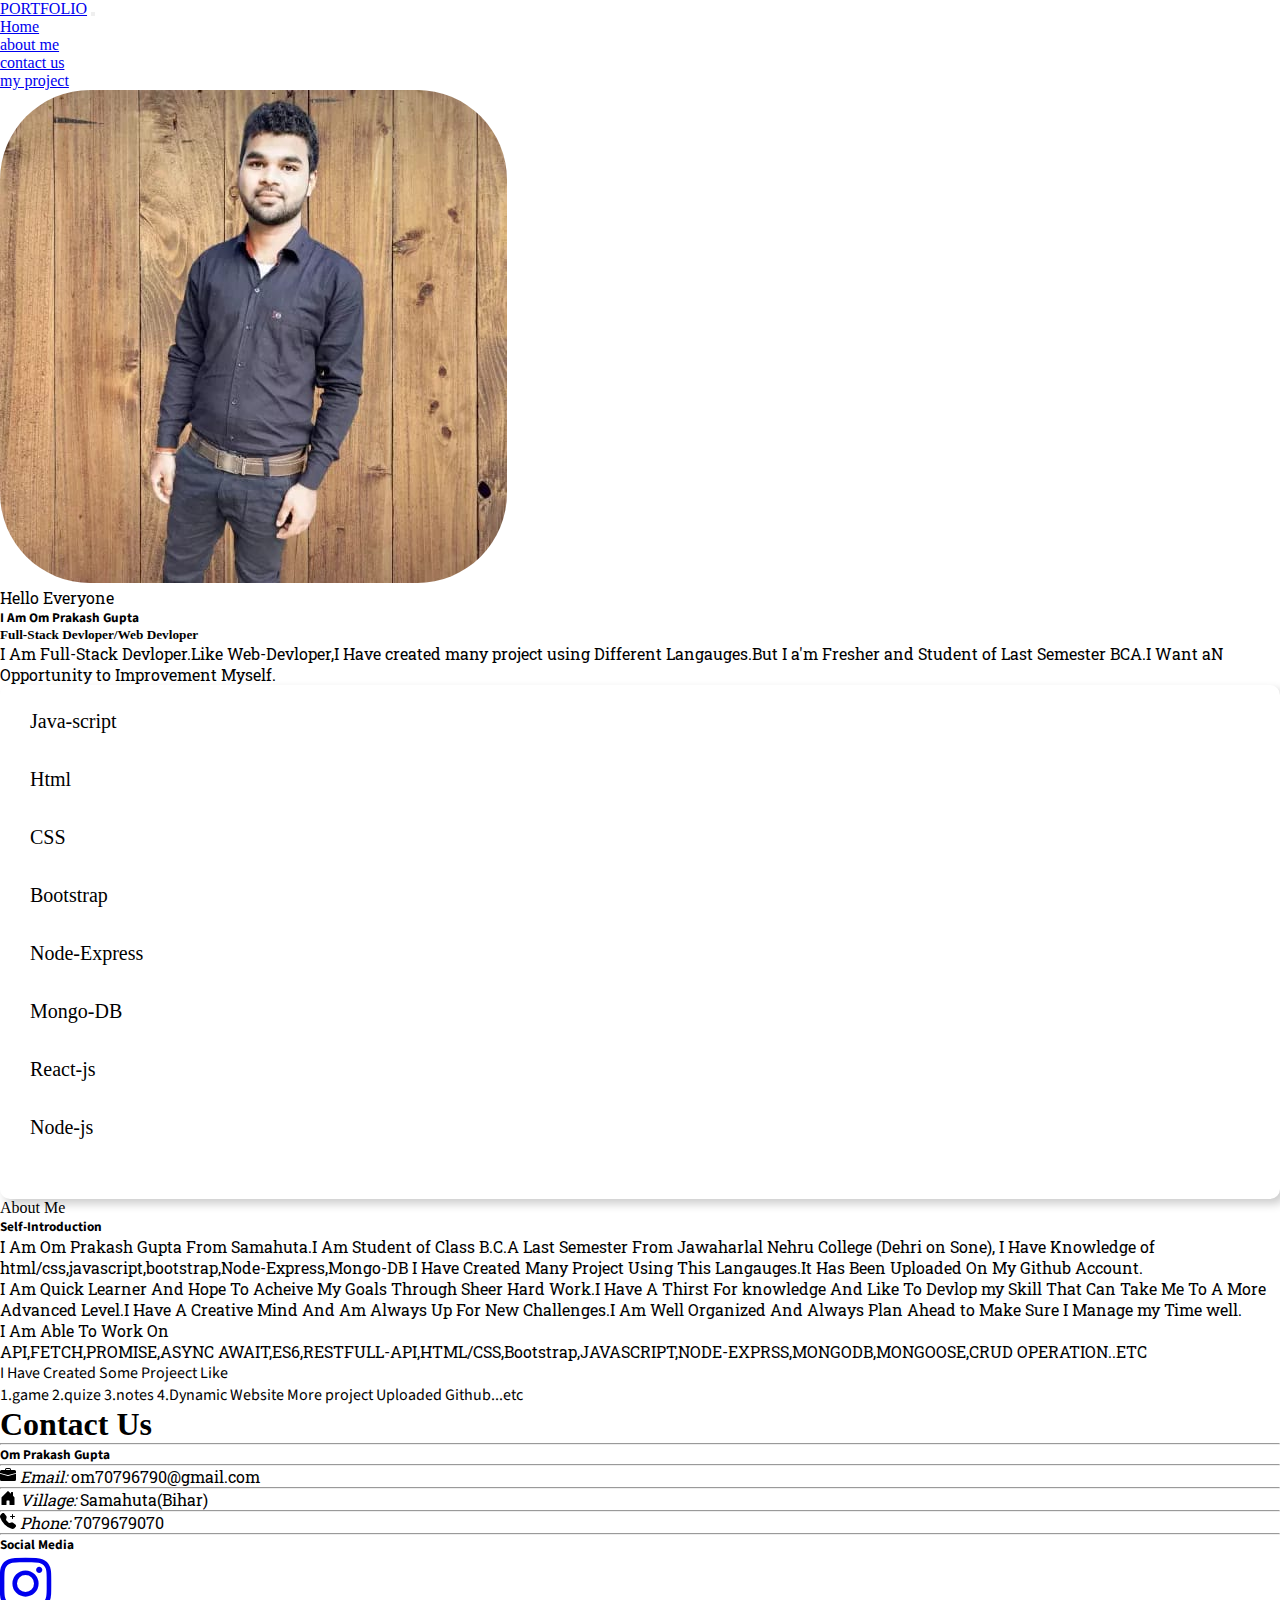
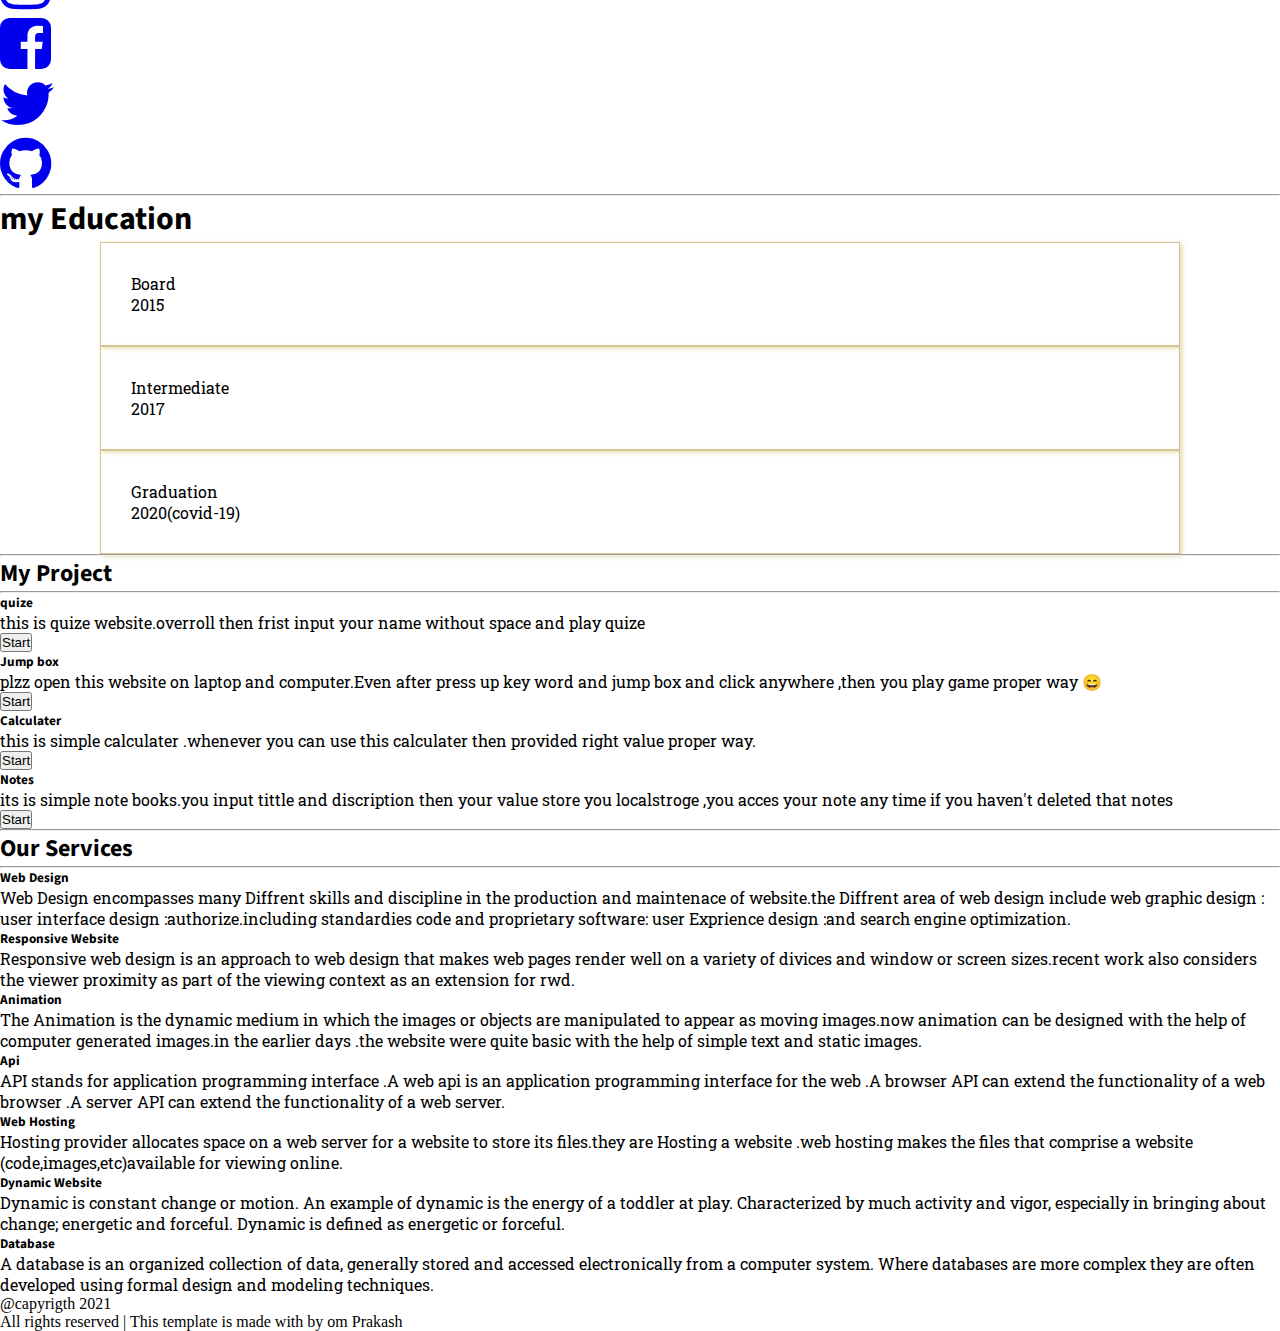
==== commit 4eb00874: "Merge branch 'main' of https://github.com/9070op/mycv into main" ====
--- a/index.html
+++ b/index.html
@@ -59,7 +59,7 @@
                         <p class="card-text">Hello Everyone</p>
                         <h5 class="card-title fs-1 heading">I Am Om Prakash Gupta</h5>
                         <h5 class="card-titles fs-4 my-3">Full-Stack Devloper/Web Devloper</h5>
-                        <p class="card-text">I Am Full-Stack Devloper.Like Web-Devloper,I Have created many project using Diffrent Langauges.But I a'm Fresher and Student of Last Semester BCA.I Want aN Opportunity to Improvement Myself.
+                        <p class="card-text">I Am Full-Stack Devloper.Like Web-Devloper,I Have created many project using Different Langauges.But I a'm Fresher and Student of Last Semester BCA.I Want aN Opportunity to Improvement Myself.
                         </p>
                     </div>
                 </div>
@@ -219,7 +219,7 @@
             <div class="rotation col card-text my-2">Board
                 <br>2015</div>
             <div class="rotation col card-text my-2">Intermediate<br>2017</div>
-            <div class="rotation col card-text my-2">Graducation <br> 2020(covid-19)
+            <div class="rotation col card-text my-2">Graduation <br> 2020(covid-19)
             </div>
         </div>
     </div>
--- a/style.css
+++ b/style.css
@@ -190,8 +190,3 @@
 }
 
 
-/* .page {
-    position: absolute;
-    bottom: 0px;
-    width: 100%;
-} */